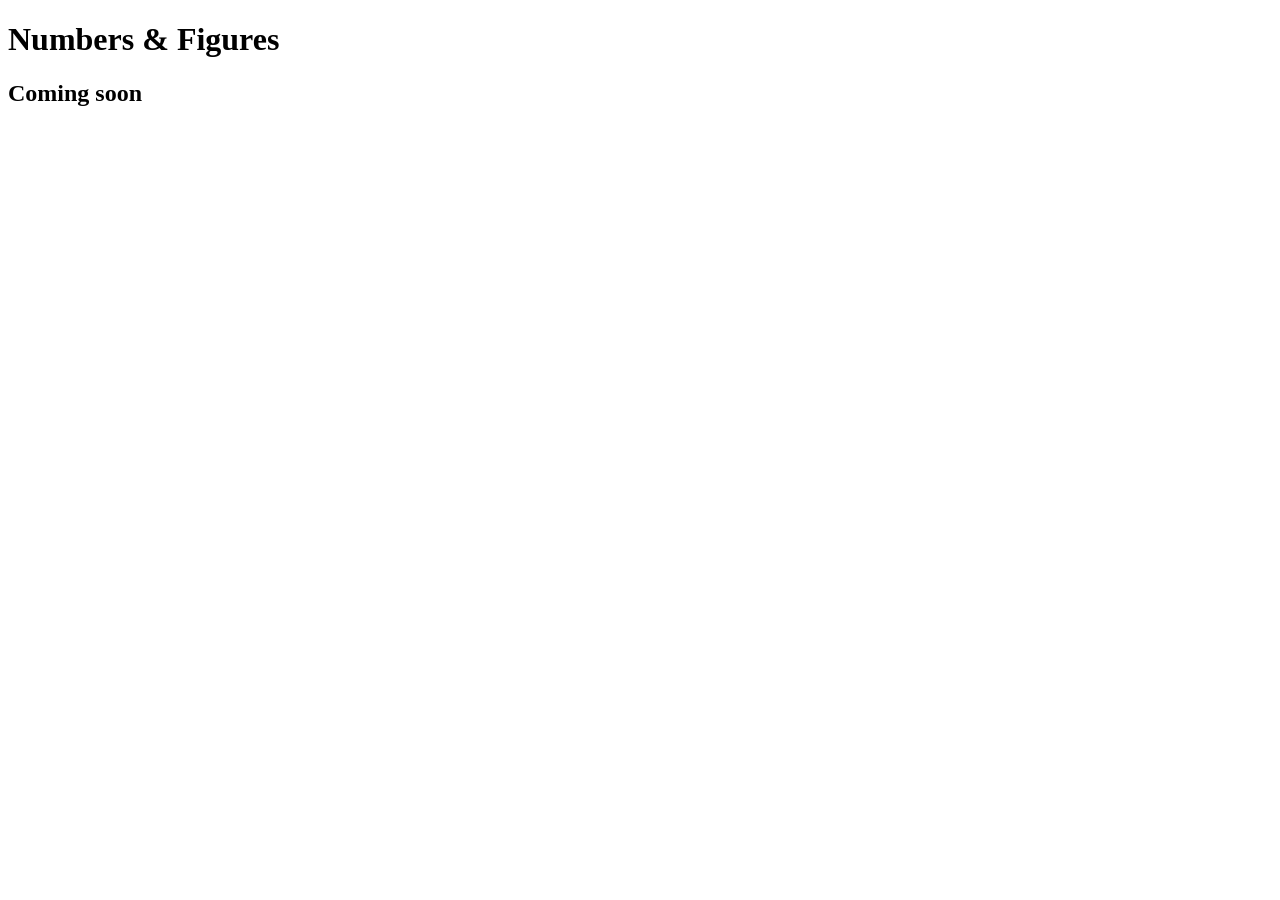
==== index.html @ b3aa9cf1 "Initial content" ====
<!DOCTYPE html>
<html lang="en">
<head>
    <meta charset="UTF-8">
    <meta name="viewport" content="width=device-width, initial-scale=1.0">
    <meta
        name="description"
        content="Numbers & Figures — social games built for playing together."
    >
    <title>Numbers & Figures</title>
</head>
<body>
    <h1>Numbers &amp; Figures</h1>
    <h2>Coming soon</h2>
</body>
</html>
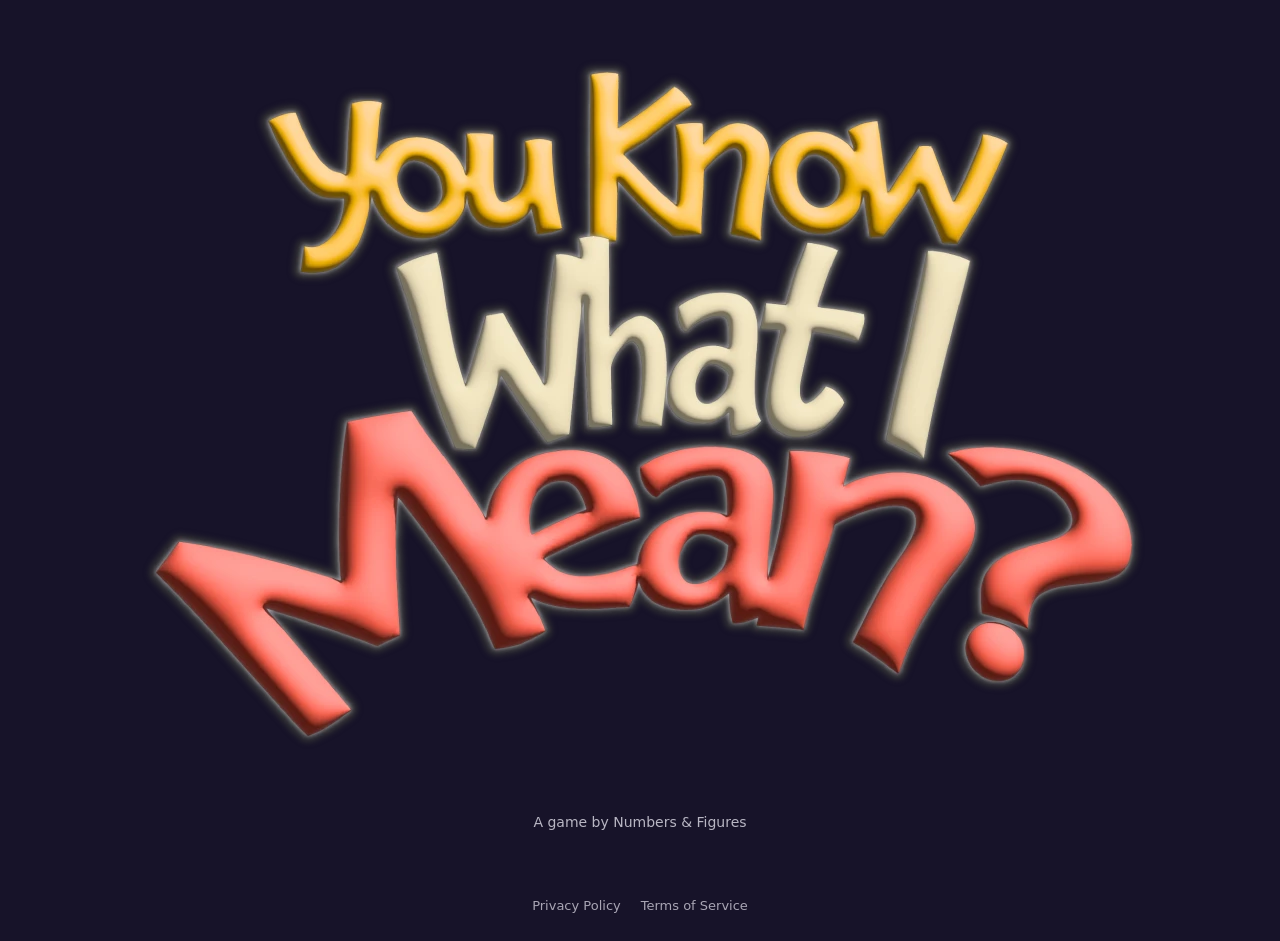
==== commit 6763215c: "Add layout for first activity" ====
--- a/index.html
+++ b/index.html
@@ -1,16 +1,131 @@
 <!DOCTYPE html>
 <html lang="en">
 <head>
-    <meta charset="UTF-8">
-    <meta name="viewport" content="width=device-width, initial-scale=1.0">
-    <meta
-        name="description"
-        content="Numbers & Figures — social games built for playing together."
-    >
-    <title>Numbers & Figures</title>
+  <meta charset="UTF-8">
+  <meta name="viewport" content="width=device-width, initial-scale=1.0">
+
+  <meta
+    name="description"
+    content="Numbers & Figures — social games built for playing together."
+  >
+
+  <title>Numbers & Figures</title>
+
+  <link rel="icon" href="/favicon.svg" type="image/svg+xml">
+  <link rel="icon" href="/favicon-32x32.png" type="image/png" sizes="32x32">
+  <link rel="icon" href="/favicon-16x16.png" type="image/png" sizes="16x16">
+  <link rel="apple-touch-icon" href="/apple-touch-icon.png" sizes="180x180">
+
+  <style>
+    :root {
+      color-scheme: dark;
+      font-family:
+        Inter,
+        ui-sans-serif,
+        system-ui,
+        -apple-system,
+        BlinkMacSystemFont,
+        "Segoe UI",
+        sans-serif;
+    }
+
+    * {
+      box-sizing: border-box;
+    }
+
+    html,
+    body {
+      min-height: 100%;
+      margin: 0;
+    }
+
+    body {
+      display: flex;
+      flex-direction: column;
+      min-height: 100vh;
+      background: #171329;
+      color: #f7f5ff;
+    }
+
+    main {
+      flex: 1;
+      display: grid;
+      place-items: center;
+      padding: 48px 24px;
+    }
+
+    .hero {
+      width: min(100%, 1024px);
+      text-align: center;
+    }
+
+    .hero img {
+      display: block;
+      width: 100%;
+      height: auto;
+      border-radius: 20px;
+    }
+
+    .publisher {
+      margin: 24px 0 0;
+      color: rgba(247, 245, 255, 0.72);
+      font-size: 14px;
+    }
+
+    footer {
+      display: flex;
+      justify-content: center;
+      gap: 20px;
+      padding: 20px 24px 28px;
+      font-size: 13px;
+    }
+
+    footer a {
+      color: rgba(247, 245, 255, 0.65);
+      text-decoration: none;
+    }
+
+    footer a:hover {
+      color: #ffffff;
+      text-decoration: underline;
+    }
+
+    @media (max-width: 640px) {
+      main {
+        padding: 24px 16px;
+      }
+
+      .hero img {
+        border-radius: 14px;
+      }
+
+      footer {
+        gap: 14px;
+        flex-wrap: wrap;
+      }
+    }
+  </style>
 </head>
+
 <body>
-    <h1>Numbers &amp; Figures</h1>
-    <h2>Coming soon</h2>
+  <main>
+    <section class="hero">
+      <img
+        src="/you-know-what-i-mean-logo-art.webp"
+        alt="You Know What I Mean?"
+        width="1024"
+        height="742"
+      >
+
+      <p class="publisher">
+        A game by Numbers &amp; Figures
+      </p>
+    </section>
+  </main>
+
+  <footer>
+    <a href="/privacy-policy.html">Privacy Policy</a>
+    <a href="/terms-of-service.html">Terms of Service</a>
+  </footer>
 </body>
 </html>
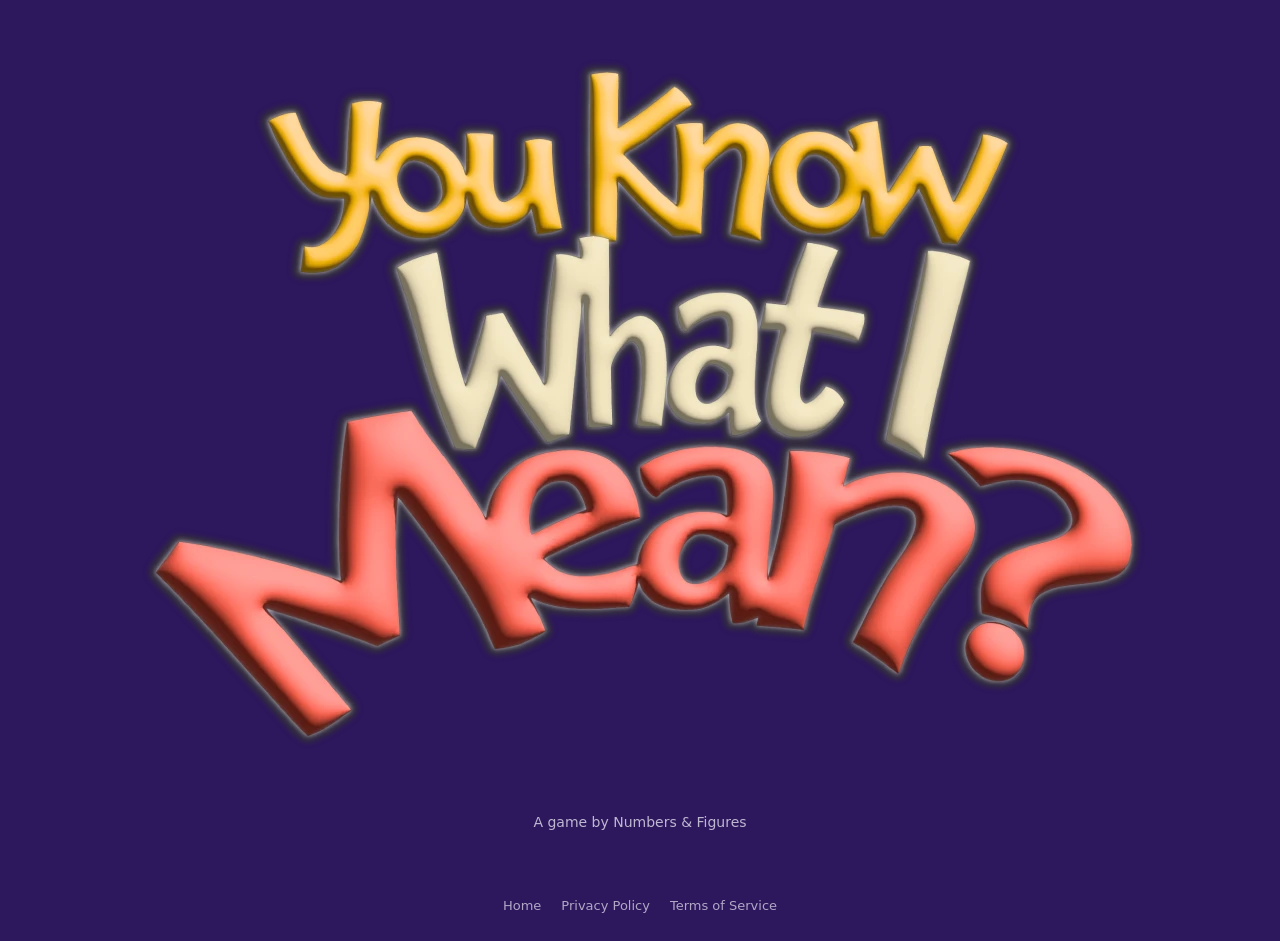
==== commit 82fb26a6: "Add more styling in prep for legal" ====
--- a/index.html
+++ b/index.html
@@ -43,7 +43,7 @@
       display: flex;
       flex-direction: column;
       min-height: 100vh;
-      background: #171329;
+      background: #2d175d;
       color: #f7f5ff;
     }
 
@@ -124,6 +124,7 @@
   </main>
 
   <footer>
+    <a href="/">Home</a>
     <a href="/privacy-policy.html">Privacy Policy</a>
     <a href="/terms-of-service.html">Terms of Service</a>
   </footer>
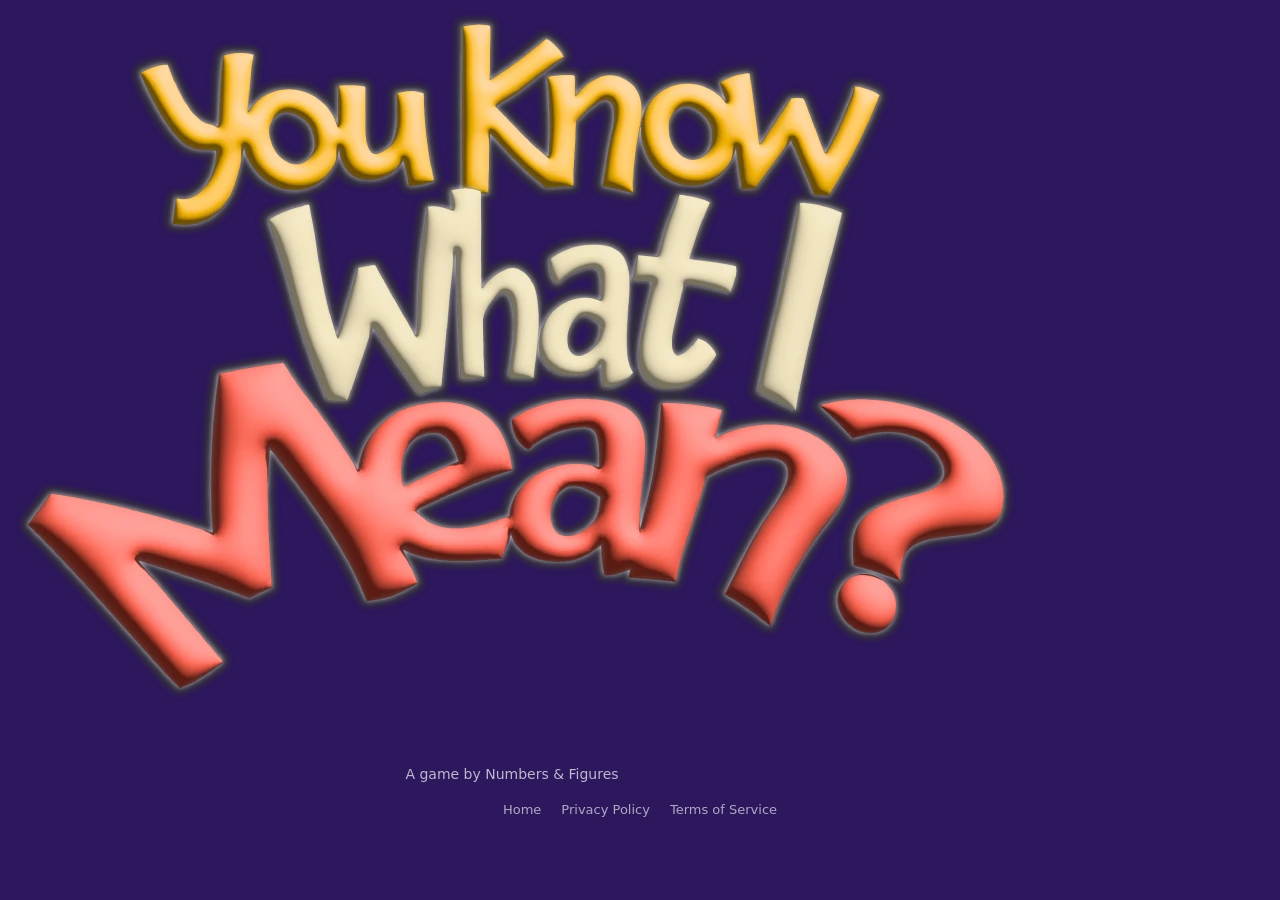
==== commit 39f0e9e3: "Test Jekyl layouts" ====
--- a/index.html
+++ b/index.html
@@ -16,95 +16,7 @@
   <link rel="icon" href="/favicon-16x16.png" type="image/png" sizes="16x16">
   <link rel="apple-touch-icon" href="/apple-touch-icon.png" sizes="180x180">
 
-  <style>
-    :root {
-      color-scheme: dark;
-      font-family:
-        Inter,
-        ui-sans-serif,
-        system-ui,
-        -apple-system,
-        BlinkMacSystemFont,
-        "Segoe UI",
-        sans-serif;
-    }
-
-    * {
-      box-sizing: border-box;
-    }
-
-    html,
-    body {
-      min-height: 100%;
-      margin: 0;
-    }
-
-    body {
-      display: flex;
-      flex-direction: column;
-      min-height: 100vh;
-      background: #2d175d;
-      color: #f7f5ff;
-    }
-
-    main {
-      flex: 1;
-      display: grid;
-      place-items: center;
-      padding: 48px 24px;
-    }
-
-    .hero {
-      width: min(100%, 1024px);
-      text-align: center;
-    }
-
-    .hero img {
-      display: block;
-      width: 100%;
-      height: auto;
-      border-radius: 20px;
-    }
-
-    .publisher {
-      margin: 24px 0 0;
-      color: rgba(247, 245, 255, 0.72);
-      font-size: 14px;
-    }
-
-    footer {
-      display: flex;
-      justify-content: center;
-      gap: 20px;
-      padding: 20px 24px 28px;
-      font-size: 13px;
-    }
-
-    footer a {
-      color: rgba(247, 245, 255, 0.65);
-      text-decoration: none;
-    }
-
-    footer a:hover {
-      color: #ffffff;
-      text-decoration: underline;
-    }
-
-    @media (max-width: 640px) {
-      main {
-        padding: 24px 16px;
-      }
-
-      .hero img {
-        border-radius: 14px;
-      }
-
-      footer {
-        gap: 14px;
-        flex-wrap: wrap;
-      }
-    }
-  </style>
+  <link rel="stylesheet" href="/styles.css">
 </head>
 
 <body>
@@ -125,8 +37,8 @@
 
   <footer>
     <a href="/">Home</a>
-    <a href="/privacy-policy.html">Privacy Policy</a>
-    <a href="/terms-of-service.html">Terms of Service</a>
+    <a href="/privacy.html">Privacy Policy</a>
+    <a href="/terms.html">Terms of Service</a>
   </footer>
 </body>
 </html>
--- a/styles.css
+++ b/styles.css
@@ -0,0 +1,188 @@
+:root {
+    color-scheme: dark;
+    font-family:
+      Inter,
+      ui-sans-serif,
+      system-ui,
+      -apple-system,
+      BlinkMacSystemFont,
+      "Segoe UI",
+      sans-serif;
+  }
+  
+  * {
+    box-sizing: border-box;
+  }
+  
+  html,
+  body {
+    min-height: 100%;
+    margin: 0;
+  }
+  
+  body {
+    display: flex;
+    flex-direction: column;
+    min-height: 100vh;
+    background: #2d175d;
+    color: #f7f5ff;
+  }
+  
+  a {
+    color: #ffffff;
+  }
+  
+  /* Homepage */
+  
+  .home-main {
+    flex: 1;
+    display: grid;
+    place-items: center;
+    padding: 48px 24px;
+  }
+  
+  .hero {
+    width: min(100%, 1024px);
+    text-align: center;
+  }
+  
+  .hero img {
+    display: block;
+    width: 100%;
+    height: auto;
+    border-radius: 20px;
+  }
+  
+  .publisher {
+    margin: 24px 0 0;
+    color: rgba(247, 245, 255, 0.72);
+    font-size: 14px;
+  }
+  
+  /* Legal pages */
+  
+  .legal-main {
+    flex: 1;
+    width: min(calc(100% - 48px), 900px);
+    margin: 0 auto;
+    padding: 64px 0 96px;
+    font-size: 16px;
+    line-height: 1.7;
+  }
+  
+  .legal-main h1 {
+    margin: 0 0 12px;
+    font-size: clamp(2rem, 5vw, 3rem);
+    line-height: 1.1;
+  }
+  
+  .legal-main h2 {
+    margin: 48px 0 16px;
+    font-size: 1.5rem;
+    line-height: 1.25;
+  }
+  
+  .legal-main h3 {
+    margin: 32px 0 12px;
+    line-height: 1.3;
+  }
+  
+  .legal-main p,
+  .legal-main li {
+    line-height: 1.7;
+  }
+  
+  .legal-main li + li {
+    margin-top: 8px;
+  }
+  
+  .legal-main a {
+    color: #ffffff;
+  }
+  
+  .updated {
+    margin-top: 0;
+    color: #d5cfee;
+  }
+  
+  /* Legal-page tables */
+  
+  .table-container {
+    width: 100%;
+    margin: 32px 0;
+    overflow-x: auto;
+    border: 1px solid rgba(255, 255, 255, 0.24);
+    border-radius: 12px;
+  }
+  
+  .legal-main table {
+    width: 100%;
+    border-collapse: collapse;
+    background: rgba(255, 255, 255, 0.06);
+  }
+  
+  .legal-main th,
+  .legal-main td {
+    padding: 16px;
+    border-bottom: 1px solid rgba(255, 255, 255, 0.18);
+    text-align: left;
+    vertical-align: top;
+    line-height: 1.55;
+  }
+  
+  .legal-main th {
+    background: rgba(255, 255, 255, 0.1);
+    font-weight: 700;
+  }
+  
+  .legal-main tr:last-child td {
+    border-bottom: 0;
+  }
+  
+  /* Shared footer */
+  
+  footer {
+    display: flex;
+    flex-wrap: wrap;
+    justify-content: center;
+    gap: 20px;
+    padding: 20px 24px 28px;
+    font-size: 13px;
+  }
+  
+  footer a {
+    color: rgba(247, 245, 255, 0.65);
+    text-decoration: none;
+  }
+  
+  footer a:hover {
+    color: #ffffff;
+    text-decoration: underline;
+  }
+  
+  /* Responsive */
+  
+  @media (max-width: 640px) {
+    .home-main {
+      padding: 24px 16px;
+    }
+  
+    .hero img {
+      border-radius: 14px;
+    }
+  
+    .legal-main {
+      width: min(calc(100% - 32px), 900px);
+      padding: 40px 0 64px;
+    }
+  
+    .legal-main th,
+    .legal-main td {
+      min-width: 180px;
+      padding: 12px;
+    }
+  
+    footer {
+      gap: 14px;
+    }
+  }
